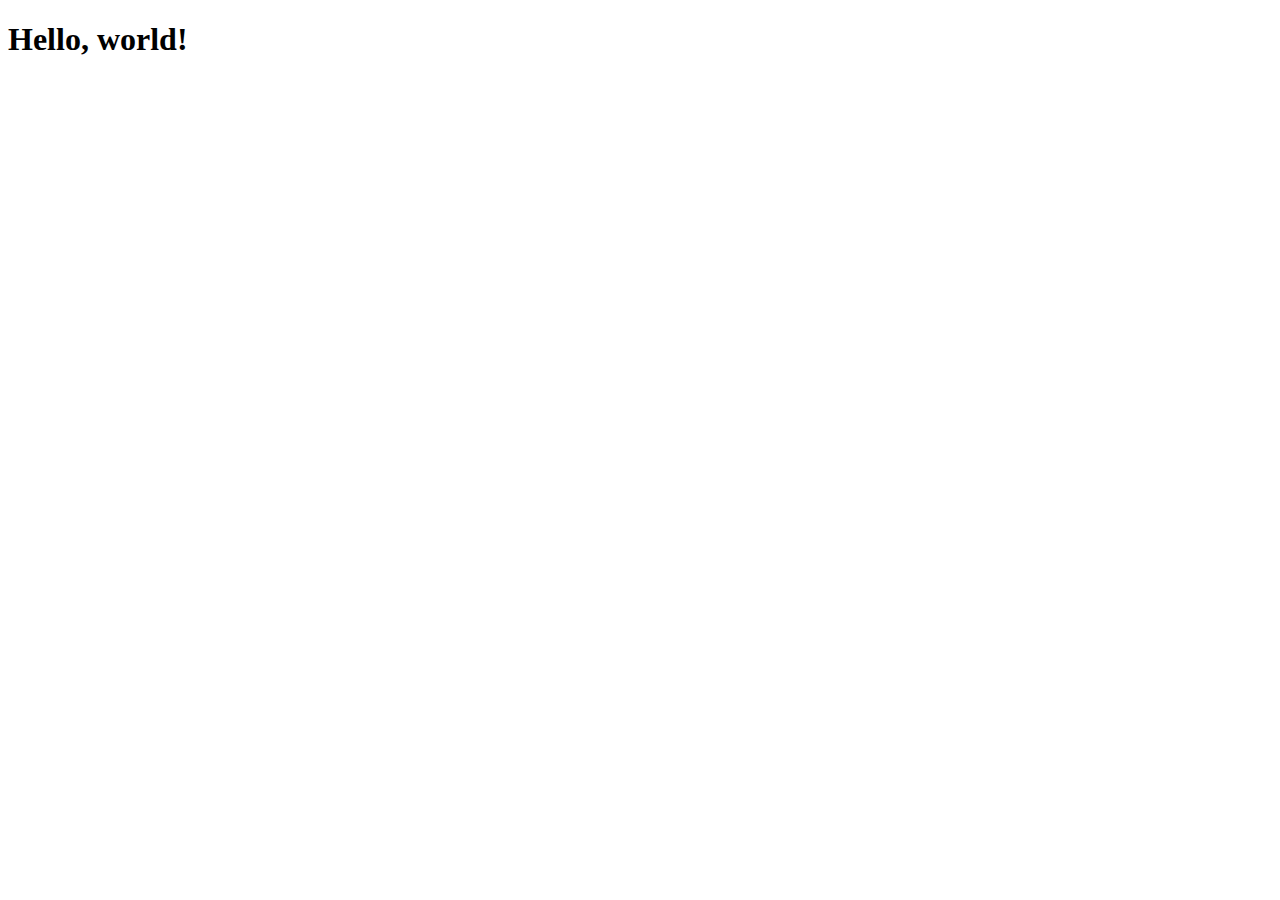
==== contact.html @ 274c68fd "bootstrap" ====
<!DOCTYPE html>
<html lang="en">
  <head>
    <!-- Required meta tags -->
    <meta charset="utf-8">
    <meta name="viewport" content="width=device-width, initial-scale=1, shrink-to-fit=no">

    <!-- Bootstrap CSS -->
    <link rel="stylesheet" href="https://maxcdn.bootstrapcdn.com/bootstrap/4.0.0-beta/css/bootstrap.min.css" integrity="sha384-/Y6pD6FV/Vv2HJnA6t+vslU6fwYXjCFtcEpHbNJ0lyAFsXTsjBbfaDjzALeQsN6M" crossorigin="anonymous">
  </head>
  <body>
    <h1>Hello, world!</h1>

    <!-- Optional JavaScript -->
    <!-- jQuery first, then Popper.js, then Bootstrap JS -->
    <script src="https://code.jquery.com/jquery-3.2.1.slim.min.js" integrity="sha384-KJ3o2DKtIkvYIK3UENzmM7KCkRr/rE9/Qpg6aAZGJwFDMVNA/GpGFF93hXpG5KkN" crossorigin="anonymous"></script>
    <script src="https://cdnjs.cloudflare.com/ajax/libs/popper.js/1.11.0/umd/popper.min.js" integrity="sha384-b/U6ypiBEHpOf/4+1nzFpr53nxSS+GLCkfwBdFNTxtclqqenISfwAzpKaMNFNmj4" crossorigin="anonymous"></script>
    <script src="https://maxcdn.bootstrapcdn.com/bootstrap/4.0.0-beta/js/bootstrap.min.js" integrity="sha384-h0AbiXch4ZDo7tp9hKZ4TsHbi047NrKGLO3SEJAg45jXxnGIfYzk4Si90RDIqNm1" crossorigin="anonymous"></script>
  </body>
</html>
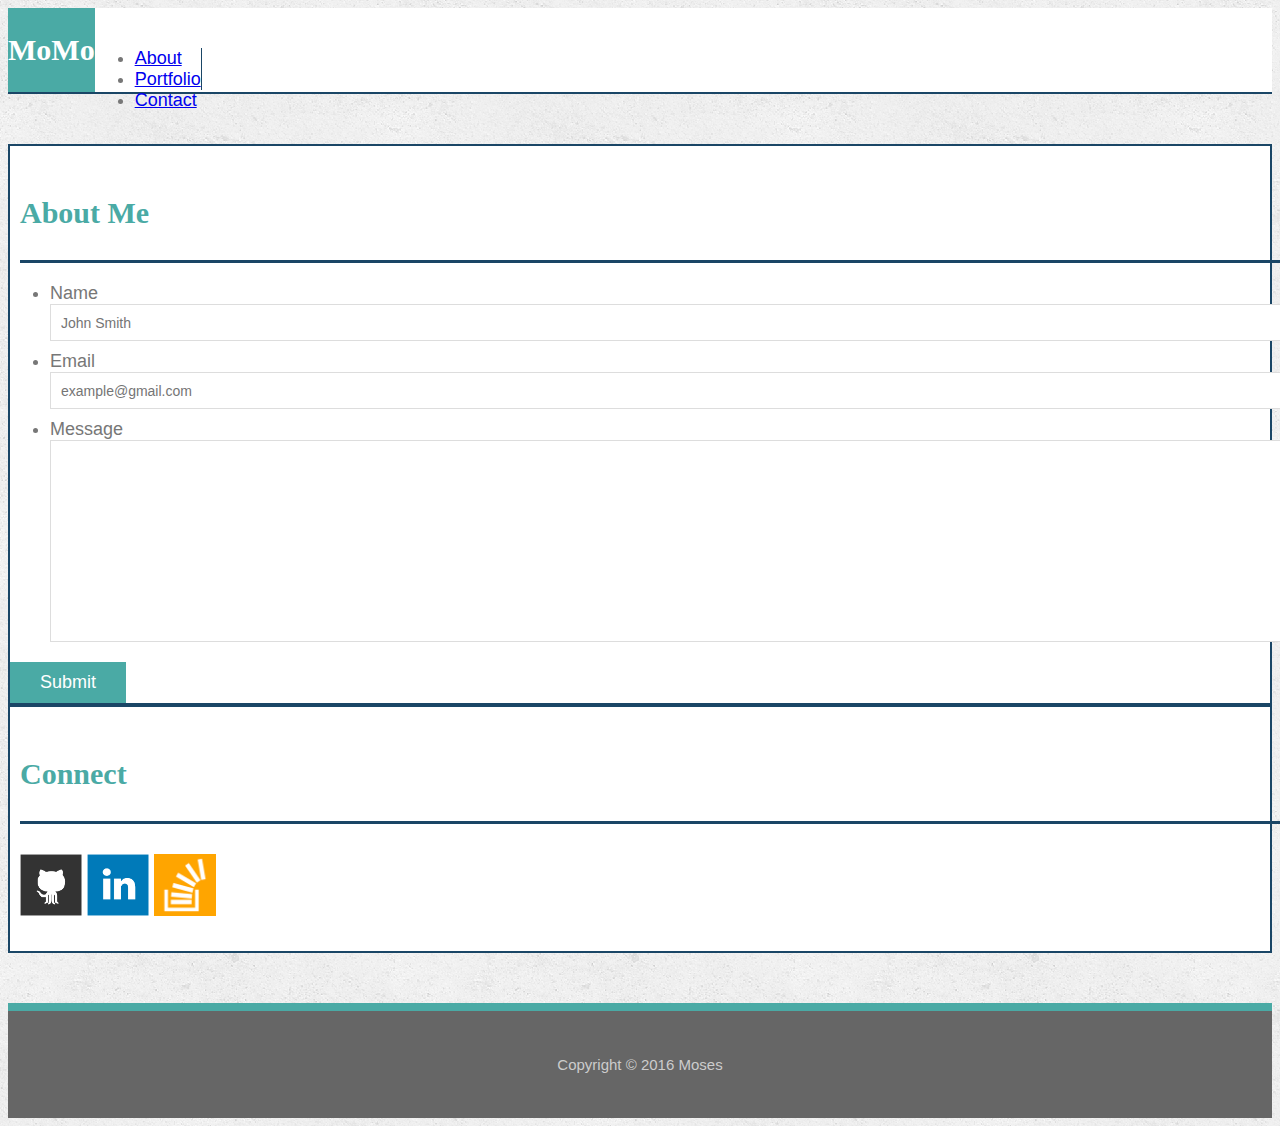
==== commit 9a37e950: "somewhat done" ====
--- a/contact.html
+++ b/contact.html
@@ -1,20 +1,119 @@
 <!DOCTYPE html>
 <html lang="en">
-  <head>
-    <!-- Required meta tags -->
-    <meta charset="utf-8">
-    <meta name="viewport" content="width=device-width, initial-scale=1, shrink-to-fit=no">
+<head>
+  <!-- Required meta tags -->
+  <meta charset="utf-8">
+  <meta name="viewport" content="width=device-width, initial-scale=1, shrink-to-fit=no">
 
-    <!-- Bootstrap CSS -->
-    <link rel="stylesheet" href="https://maxcdn.bootstrapcdn.com/bootstrap/4.0.0-beta/css/bootstrap.min.css" integrity="sha384-/Y6pD6FV/Vv2HJnA6t+vslU6fwYXjCFtcEpHbNJ0lyAFsXTsjBbfaDjzALeQsN6M" crossorigin="anonymous">
-  </head>
-  <body>
-    <h1>Hello, world!</h1>
+  <!-- Bootstrap CSS -->
+  <link rel="stylesheet" href="https://maxcdn.bootstrapcdn.com/bootstrap/4.0.0-beta/css/bootstrap.min.css" integrity="sha384-/Y6pD6FV/Vv2HJnA6t+vslU6fwYXjCFtcEpHbNJ0lyAFsXTsjBbfaDjzALeQsN6M" crossorigin="anonymous">
 
-    <!-- Optional JavaScript -->
-    <!-- jQuery first, then Popper.js, then Bootstrap JS -->
-    <script src="https://code.jquery.com/jquery-3.2.1.slim.min.js" integrity="sha384-KJ3o2DKtIkvYIK3UENzmM7KCkRr/rE9/Qpg6aAZGJwFDMVNA/GpGFF93hXpG5KkN" crossorigin="anonymous"></script>
-    <script src="https://cdnjs.cloudflare.com/ajax/libs/popper.js/1.11.0/umd/popper.min.js" integrity="sha384-b/U6ypiBEHpOf/4+1nzFpr53nxSS+GLCkfwBdFNTxtclqqenISfwAzpKaMNFNmj4" crossorigin="anonymous"></script>
-    <script src="https://maxcdn.bootstrapcdn.com/bootstrap/4.0.0-beta/js/bootstrap.min.js" integrity="sha384-h0AbiXch4ZDo7tp9hKZ4TsHbi047NrKGLO3SEJAg45jXxnGIfYzk4Si90RDIqNm1" crossorigin="anonymous"></script>
-  </body>
-</html>+  <link rel="stylesheet" type="text/css" href="assets/css/style.css">
+</head>
+<body>
+
+
+  <div class="row" id="navUnderline">
+
+    <div class="col-md-3 col-sm-12 col-xs-12">
+      <h1 id="logo">MoMo</h1>
+    </div>
+
+
+    <!-- This is just useless bootstrap.... offset does not work!-->
+    <div class="col-md-9 col-sm-12 col-xs-12" id="nav-item-box">
+      <ul class="nav justify-content-center" id="navItems">
+        <li class="nav-item separator">
+          <a class="nav-link active" href="index.html">About</a>
+        </li>
+        <li class="nav-item separator">
+          <a class="nav-link active" href="portfolio.html">Portfolio</a>
+
+        </li>
+        <li class="nav-item">
+          <a  class="nav-link active" href="contact.html">Contact</a>   
+        </li>
+      </ul>
+    </div>
+
+  </div>
+  
+  <div class="container col-md-12 col-sm-12 col-xs-12">
+    <div class="row" >
+
+      <div class="col-md-8 col-sm-12 col-xs-12 main-container">
+
+
+        <div class="row">
+          <h2>
+            About Me
+          </h2>
+        </div>
+        <div class="row col-xs-12">
+
+          <div class="col-xs-12 col-sm-12 col-md-12">
+            <form class="col-centered" id="contact-form">
+              <ul>
+                <li>
+                  <label for="name">Name</label>
+                  <input type="text" id="name" name="name" placeholder="John Smith" required="required">
+                </li>
+                <li>
+                  <label for="email">Email</label>
+                  <input type="email" id="email" name="email" placeholder="example@gmail.com" required="required">
+                </li>
+                <li>
+                  <label for="message">Message</label>
+                  <textarea id="message" name="message" required="required"></textarea>
+                </li>
+              </ul>
+              <input type="submit">
+              
+              
+            </form>
+          </div>
+
+        </div>
+
+      </div>
+
+
+      <div class="col-md-3 offset-md-1 col-sm-12 col-xs-12 small-container">
+        <div class="row">
+          <h2>Connect</h2>
+        </div>
+        <div class="row" id="small-small-container">
+          <a href="#"><img src="assets/images/github-128.png" class="social" alt="GitHub" /></a>
+          <a href="#"><img src="assets/images/linkedin-128.png" class="social" alt="LinkedIn" /></a>
+          <a href="#"><img src="assets/images/stackoverflow-128.png" class="social" alt="Stack Overflow" /></a>
+
+        </div>
+
+
+      </div> 
+
+    </div>
+  </div>
+  <footer>
+    <div class="row col-xs-12">
+
+      <div class="col-xs-12">
+        <p id="footerConfig">
+          Copyright &copy; 2016 Moses
+        </p>
+      </div>
+
+
+    </div>
+  </footer>
+
+
+
+  <!-- Optional JavaScript -->
+  <!-- jQuery first, then Popper.js, then Bootstrap JS -->
+  <script src="https://code.jquery.com/jquery-3.2.1.slim.min.js" integrity="sha384-KJ3o2DKtIkvYIK3UENzmM7KCkRr/rE9/Qpg6aAZGJwFDMVNA/GpGFF93hXpG5KkN" crossorigin="anonymous"></script>
+  <script src="https://cdnjs.cloudflare.com/ajax/libs/popper.js/1.11.0/umd/popper.min.js" integrity="sha384-b/U6ypiBEHpOf/4+1nzFpr53nxSS+GLCkfwBdFNTxtclqqenISfwAzpKaMNFNmj4" crossorigin="anonymous"></script>
+  <script src="https://maxcdn.bootstrapcdn.com/bootstrap/4.0.0-beta/js/bootstrap.min.js" integrity="sha384-h0AbiXch4ZDo7tp9hKZ4TsHbi047NrKGLO3SEJAg45jXxnGIfYzk4Si90RDIqNm1" crossorigin="anonymous"></script>
+</body>
+</html>
+
--- a/assets/css/style.css
+++ b/assets/css/style.css
@@ -0,0 +1,177 @@
+
+
+body {
+	font-family: Arial, "Helvetica Neue", Helvetica, sans-serif;
+	font-size: 18px;
+	color: #777;
+	background: url("../images/concrete_seamless.png");
+}
+
+.row {
+
+	margin:0;
+
+}
+
+.container {
+	margin-top: 50px;
+	margin-bottom: 50px;
+	
+}
+
+#top-container{
+	margin: 0;
+}
+
+h2 {
+	font-family: Georgia, Times, "Times New Roman", serif;
+	font-weight: 700;
+	color: #4aaaa5;
+
+	width: 100%;
+	margin: 20px 10px;
+	padding-top: 30px;
+	padding-bottom: 30px;
+	font-size: 30px;
+	border-bottom: 3px solid rgb(26, 70, 102);
+}
+
+.main-container, .small-container {
+	background-color: #fff;
+	border: 2px solid rgb(26, 70, 102);
+
+}
+.small-container {
+	height: 50%;
+	margin: 0;
+	padding-bottom: 30px;
+}
+.social {
+	width: 62px;
+	height: 62px;
+	margin-top: 10px;
+	margin-right: 10px;
+}
+
+.social:last-child {
+	margin-right: 0;
+}
+
+.auth-image {
+
+	width: 200px;
+	height: 180px;
+}
+
+#small-small-container {
+	padding: 0 10px;
+}
+
+#main-smaller-container {
+	margin: 0px 10px;
+}
+
+#navUnderline {
+	display: flex;
+	align-items: center;
+	background-color: #fff;
+	border-bottom: 2px solid rgb(26, 70, 102);
+
+}
+#logo {
+	margin:0;
+	padding: 25px 0;
+	font-family: Georgia, Times, "Times New Roman", serif;
+	font-size: 30px;
+	font-weight: 700;
+	color: #fff;
+	text-align: center;
+	text-decoration: none;
+	background: #4aaaa5;
+}
+
+#nav-item-box {
+	height: 40px;
+}
+
+#navItems {
+}
+
+.separator {
+	border-right:1px solid rgb(26, 70, 102);
+}
+
+
+
+#footerConfig {
+	font-size: 15px;
+}
+
+footer {
+	padding: 30px 0;
+	font-size: 12px;
+	color: #fff;
+	color: #ccc;
+	text-align: center;
+	background: #666;
+	border-top: 8px solid #4aaaa5;
+}
+
+#images {
+	width: 280px;
+	height: 250px;
+}
+
+#image-frame {
+}
+
+.col-centered {
+	float: none;
+	margin: 0 auto;
+}
+
+
+
+
+#contact-form ul {
+  margin-bottom: 20px;
+}
+
+#contact-form li {
+  margin-bottom: 10px;
+}
+
+label,
+input[type=text],
+input[type=email],
+textarea {
+  display: block;
+  width: 100%;
+}
+
+input[type=text],
+input[type=email],
+textarea {
+  height: 35px;
+  padding: 0 10px;
+  font-size: 14px;
+  border: 1px solid #ddd;
+}
+
+textarea {
+  height: 200px;
+}
+
+input[type=submit] {
+  padding: 10px 30px;
+  font-size: 18px;
+  color: #fff;
+  cursor: pointer;
+  background: #4aaaa5;
+  border: 0 none;
+}
+
+#submit-button{
+	float: none;
+	margin: 0 auto;
+}
